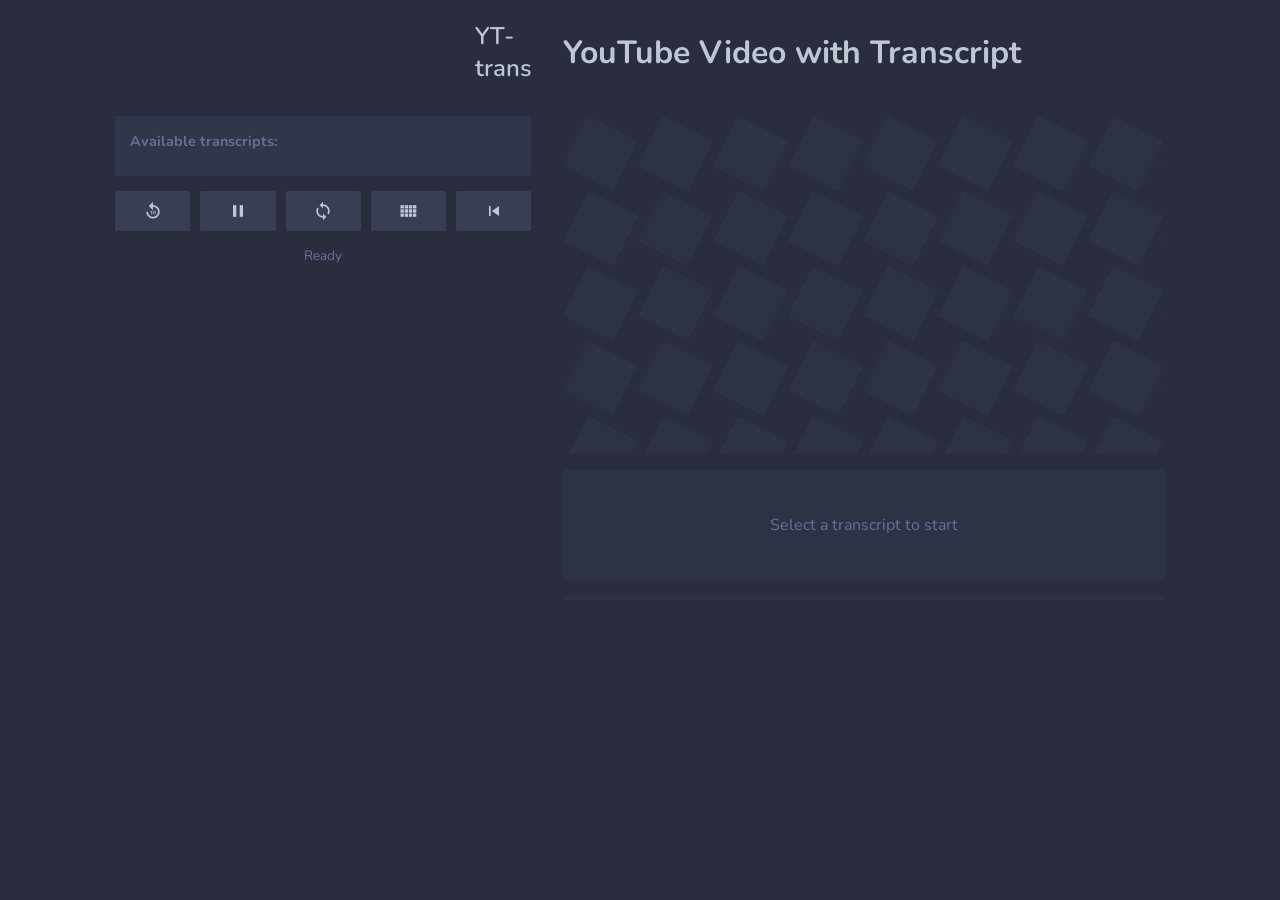
==== index.html @ a0ce28c2 "Add favicon, vocab lint step, and UI polish - Add SVG favicon with play icon - Add vocabulary genera" ====
<!doctype html>
<html lang="en">
	<head>
		<meta charset="UTF-8" />
		<meta name="viewport" content="width=device-width, initial-scale=1.0" />
		<title>YouTube Video with Transcript</title>
		<link rel="icon" href="favicon.svg" type="image/svg+xml" />
		<link rel="preconnect" href="https://fonts.googleapis.com" />
		<link rel="preconnect" href="https://fonts.gstatic.com" crossorigin />
		<link
			href="https://fonts.googleapis.com/css2?family=Nunito:ital,wght@0,200..1000;1,200..1000&display=swap"
			rel="stylesheet"
		/>
		<link rel="stylesheet" href="style.css" />
		<link
			href="https://fonts.googleapis.com/icon?family=Material+Icons"
			rel="stylesheet"
		/>
	</head>
	<body>
		<div class="container">
			<div class="header-sidebar">
				<span class="material-icons" style="font-size: 32px; color: #ff0000"
					>play_circle</span
				>
				<span style="font-size: 1.5rem; font-weight: 600; margin-left: 8px"
					>YT-trans</span
				>
			</div>
			<div class="header-main">
				<h1 id="videoTitle">YouTube Video with Transcript</h1>
			</div>

			<div class="sidebar">
				<div class="panel" id="availableTranscripts">
					<h3>Available transcripts:</h3>
					<div id="transcriptTags"></div>
				</div>

				<div class="controls">
					<button onclick="rewind10()" title="Rewind 10 seconds">
						<span class="material-icons">replay_10</span>
					</button>
					<button id="pauseBtn" onclick="togglePause()" title="Pause/Play">
						<span class="material-icons">pause</span>
					</button>
					<button onclick="syncVideo()" title="Sync video to transcript">
						<span class="material-icons">sync</span>
					</button>
					<button
						id="dualBtn"
						onclick="toggleDual()"
						title="Toggle dual translation"
					>
						<span class="material-icons">view_comfy</span>
					</button>
					<button onclick="restartVideo()" title="Restart video">
						<span class="material-icons">skip_previous</span>
					</button>
				</div>

				<div id="status">Ready</div>
			</div>

			<div class="main">
				<div class="video-wrapper">
					<div id="player"></div>
				</div>

				<div class="transcript-container" id="transcript">
					<div class="loading">Select a transcript to start</div>
				</div>

				<div class="progress-bar">
					<div class="progress-fill" id="progressFill"></div>
				</div>
			</div>
		</div>

		<script src="https://www.youtube.com/iframe_api"></script>
		<script>
			let transcriptData = [];
			let translationData = [];
			let hasTranslation = false;
			let activeIndex = -1;
			let availableTranscripts = [];
			let currentTime = 0;
			let totalDuration = 0;
			let isPaused = false;
			let isDualMode = false;
			let player = null;
			let syncInterval = null;
			let vocabData = {};
			let currentVideoId = null;

			const statusEl = document.getElementById("status");
			const pauseBtn = document.getElementById("pauseBtn");
			const dualBtn = document.getElementById("dualBtn");
			const transcriptContainer = document.getElementById("transcript");

			function setStatus(msg) {
				statusEl.textContent = msg;
			}

			function parseTranscriptXML(xml) {
				const parser = new DOMParser();
				const doc = parser.parseFromString(xml, "text/xml");
				const texts = doc.querySelectorAll("text");
				const result = [];
				texts.forEach((text) => {
					const start = parseFloat(text.getAttribute("start"));
					const dur = parseFloat(text.getAttribute("dur")) || 3;
					const content = text.textContent.trim();
					if (content) {
						result.push({ time: start, dur: dur, text: content });
					}
				});
				return result;
			}

			function updateDisplay() {
				if (transcriptData.length === 0) return;

				let newIndex = -1;
				for (let i = 0; i < transcriptData.length; i++) {
					if (transcriptData[i].time <= currentTime) {
						newIndex = i;
					} else {
						break;
					}
				}

				if (newIndex !== activeIndex && newIndex >= 0) {
					activeIndex = newIndex;
					renderTranscriptLine();
				}

				if (totalDuration > 0) {
					document.getElementById("progressFill").style.width =
						`${(currentTime / totalDuration) * 100}%`;
				}

				setStatus(
					`${formatTime(currentTime)} / ${formatTime(totalDuration)} | Line ${activeIndex + 1}/${transcriptData.length} ${isPaused ? "(PAUSED)" : ""}`,
				);
			}

			function wrapVocabWords(text) {
				if (!vocabData || Object.keys(vocabData).length === 0) return text;
				const sorted = Object.keys(vocabData).sort((a, b) => b.length - a.length);
				let result = text;
				for (const word of sorted) {
					const regex = new RegExp(`(^|[^\\wáéíóúüñÁÉÍÓÚÜÑ])(${word.replace(/[.*+?^${}()|[\]\\]/g, "\\$&")})(?=[^\\wáéíóúüñÁÉÍÓÚÜÑ]|$)`, "gi");
					result = result.replace(
						regex,
						`$1<span class="vocab-word" data-en="${vocabData[word]}">$2</span>`
					);
				}
				return result;
			}

			function renderTranscriptLine() {
				if (activeIndex < 0 || activeIndex >= transcriptData.length) return;

				const original = wrapVocabWords(transcriptData[activeIndex].text);
				const translated =
					hasTranslation && translationData[activeIndex]
						? translationData[activeIndex].text
						: null;

				if (isDualMode && translated) {
					transcriptContainer.innerHTML = `
                    <div class="transcript-dual">
                        <div class="transcript-line original"><span>${original}</span></div>
                        <div class="transcript-line translated"><span>${translated}</span></div>
                    </div>`;
				} else {
					transcriptContainer.innerHTML = `<div class="transcript-line"><span>${original}</span></div>`;
				}
			}

			function formatTime(seconds) {
				const mins = Math.floor(seconds / 60);
				const secs = Math.floor(seconds % 60);
				return `${mins}:${secs.toString().padStart(2, "0")}`;
			}

			function syncFromVideo() {
				if (!player || !player.getCurrentTime) return;

				currentTime = player.getCurrentTime();
				updateDisplay();
			}

			function setPaused(paused) {
				if (isPaused === paused) return;

				isPaused = paused;

				const icon = pauseBtn.querySelector(".material-icons");
				if (isPaused) {
					icon.textContent = "play_arrow";
					pauseBtn.classList.add("active");
					if (player) player.pauseVideo();
				} else {
					icon.textContent = "pause";
					pauseBtn.classList.remove("active");
					if (player) player.playVideo();
				}

				updateDisplay();
			}

			function toggleDual() {
				isDualMode = !isDualMode;
				dualBtn.classList.toggle("active", isDualMode);
				if (activeIndex >= 0) {
					renderTranscriptLine();
				}
			}

			function startSync() {
				if (syncInterval) clearInterval(syncInterval);
				syncInterval = setInterval(syncFromVideo, 200);
			}

			function togglePause() {
				setPaused(!isPaused);
			}

			function syncVideo() {
				if (player) {
					player.seekTo(currentTime, true);
					setStatus(`Synced video to ${formatTime(currentTime)}`);
				}
			}

			function restartVideo() {
				currentTime = 0;
				activeIndex = -1;
				isPaused = false;

				if (player) {
					player.seekTo(0, true);
					player.playVideo();
				}

				const icon = pauseBtn.querySelector(".material-icons");
				if (icon) icon.textContent = "pause";
				pauseBtn.classList.remove("active");

				setStatus("Restarted");
				updateDisplay();
			}

			function rewind10() {
				currentTime = Math.max(0, currentTime - 10);
				activeIndex = -1;

				if (player) {
					player.seekTo(currentTime, true);
				}

				updateDisplay();
			}

			async function loadAvailableTranscripts() {
				try {
					const response = await fetch("/api/transcripts");
					availableTranscripts = await response.json();
					const tagsContainer = document.getElementById("transcriptTags");
					if (availableTranscripts.length === 0) {
						tagsContainer.innerHTML =
							'<span style="color: #666">No local transcripts found</span>';
					} else {
						tagsContainer.innerHTML = availableTranscripts
							.map((t) => {
								const title = t.title || t.videoId;
								const icon = t.hasTranslation
									? '<span class="material-icons icon-sm">translate</span>'
									: '<span class="material-icons icon-sm warning" title="No translation">error_outline</span>';
								return `<span class="transcript-tag" id="tag-${t.videoId}" onclick="loadByVideoId('${t.videoId}')" title="${title}">${title} ${icon}</span>`;
							})
							.join("");
					}
				} catch (e) {
					console.error("Failed to load transcript list:", e);
				}
			}

			async function fetchTranscript(videoId) {
				transcriptContainer.innerHTML =
					'<div class="loading">Loading transcript...</div>';

				try {
					const response = await fetch(`/api/transcript?v=${videoId}`);
					if (!response.ok) throw new Error("No transcript available");

					const contentType = response.headers.get("content-type");
					if (contentType && contentType.includes("json")) {
						const json = await response.json();
						throw new Error(json.error || "No transcript");
					}

					const xml = await response.text();
					transcriptData = parseTranscriptXML(xml);

					if (transcriptData.length === 0)
						throw new Error("Empty transcript");

					totalDuration =
						transcriptData[transcriptData.length - 1].time +
						transcriptData[transcriptData.length - 1].dur;

					setStatus(
						`Loaded ${transcriptData.length} lines, duration: ${formatTime(totalDuration)}`,
					);
				} catch (error) {
					console.error("Transcript error:", error);
					transcriptContainer.innerHTML = `<div class="error">No transcript available</div>`;
				}
			}

			async function fetchTranslation(videoId) {
				try {
					const response = await fetch(`/api/translation?v=${videoId}`);
					if (!response.ok) {
						hasTranslation = false;
						return;
					}

					const contentType = response.headers.get("content-type");
					if (contentType && contentType.includes("json")) {
						hasTranslation = false;
						return;
					}

					const xml = await response.text();
					translationData = parseTranscriptXML(xml);
					hasTranslation = translationData.length > 0;
				} catch (e) {
					hasTranslation = false;
				}
			}

			async function fetchVocab(videoId) {
				try {
					const response = await fetch(`/api/vocab?v=${videoId}`);
					if (!response.ok) {
						vocabData = {};
						return;
					}
					vocabData = await response.json();
				} catch (e) {
					vocabData = {};
				}
			}

			function loadByVideoId(videoId) {
				currentVideoId = videoId;
				document.querySelectorAll(".transcript-tag").forEach((tag) => {
					tag.classList.remove("active");
				});
				const activeTag = document.getElementById(`tag-${videoId}`);
				if (activeTag) activeTag.classList.add("active");
				loadVideo(videoId);
			}

			function loadVideo(videoId) {
				if (!videoId) return;

				if (syncInterval) clearInterval(syncInterval);
				isPaused = false;
				activeIndex = -1;

				const icon = pauseBtn.querySelector(".material-icons");
				if (icon) icon.textContent = "pause";
				pauseBtn.classList.remove("active");

				// Update header title with full title
				const titleEl = document.getElementById("videoTitle");
				const transcript = availableTranscripts.find(
					(t) => t.videoId === videoId,
				);
				if (transcript && transcript.fullTitle) {
					titleEl.textContent = transcript.fullTitle;
				} else {
					titleEl.textContent = `Video: ${videoId}`;
				}

				Promise.all([
					fetchTranscript(videoId),
					fetchTranslation(videoId),
					fetchVocab(videoId),
				]).then(() => {
					if (player) {
						player.addEventListener("onStateChange", onPlayerStateChange);
						player.loadVideoById(videoId);
					} else {
						player = new YT.Player("player", {
							videoId: videoId,
							playerVars: {
								playsinline: 1,
								rel: 0,
							},
							events: {
								onReady: () => {
									startSync();
								},
								onStateChange: onPlayerStateChange,
							},
						});
					}
					startSync();
				});
			}

			function onPlayerStateChange(e) {
				if (e.data === YT.PlayerState.PLAYING) {
					isPaused = false;
					const icon = pauseBtn.querySelector(".material-icons");
					if (icon) icon.textContent = "pause";
					pauseBtn.classList.remove("active");
				} else if (e.data === YT.PlayerState.PAUSED) {
					isPaused = true;
					const icon = pauseBtn.querySelector(".material-icons");
					if (icon) icon.textContent = "play_arrow";
					pauseBtn.classList.add("active");
				}
			}

			window.onload = loadAvailableTranscripts;

			// Spacebar = toggle pause
			document.addEventListener("keydown", function (e) {
				if (e.code === "Space") {
					e.preventDefault();
					togglePause();
				}

				// Left arrow = rewind 10s
				if (e.code === "ArrowLeft") {
					e.preventDefault();
					rewind10();
				}

				// S key = sync video to transcript
				if (e.code === "KeyS" && !e.ctrlKey && !e.metaKey) {
					e.preventDefault();
					syncVideo();
				}

				// D key = toggle dual translation
				if (e.code === "KeyD" && !e.ctrlKey && !e.metaKey) {
					e.preventDefault();
					toggleDual();
				}
			});
		</script>
	</body>
</html>
---- style.css ----
:root {
	/* Colors - Palenight Mild Contrast (from Zed) */
	--bg-primary: oklch(30.09% 0.0314 274.11);
	--bg-surface: oklch(33.7% 0.036 273.47);
	--bg-elevated: oklch(32.18% 0.0343 275.1);
	--bg-trans: oklch(26% 0.0343 275);
	--bg-hover: oklch(36.87% 0.0385 274.44);
	--bg-hover-alt: oklch(45.87% 0.0594 275.35);
	--text-muted: oklch(56.48% 0.061 276.39);
	--text-subtle: oklch(55.5% 0.0628 276.48);
	--text-primary: oklch(82.78% 0.0215 261.76);
	--brand: oklch(54.95% 0.1615 297.66);
	--brand-hover: oklch(49.04% 0.1369 296.18);
	--text-accent: oklch(85.61% 0.0943 225.87);
	--text-error: oklch(65.39% 0.1926 25.14);
	--text-warning: oklch(86.22% 0.1681 88.31);
	--border: oklch(30.98% 0.0308 276.67);
	--border-light: oklch(40% 0.035 275);
	--vocab-underline: oklch(70% 0.08 276);
	--tooltip-bg: oklch(20% 0.04 275);
	--tooltip-text: oklch(95% 0.12 220);
	--tooltip-shadow: oklch(0% 0 0 / 0.3);

	/* Border Radius */
	--radius-xs: 0.25rem;
	--radius-sm: 0.125rem;
	--radius-md: 0.5rem;
	--radius-lg: 0.75rem;

	--font-mono: "Nunito", monospace;
}

* {
	box-sizing: border-box;
	margin: 0;
	padding: 0;
}

body {
	font-family:
		"Nunito",
		-apple-system,
		BlinkMacSystemFont,
		"Segoe UI",
		Roboto,
		sans-serif;
	background: var(--bg-primary);
	color: var(--text-primary);
	min-height: 100vh;
	padding: 1.25rem;
}

.container {
	max-width: 82vw;
	margin: 0 auto;
	display: grid;
	grid-template-columns: 26rem 1fr;
	gap: 2rem;
}

.sidebar {
	display: flex;
	flex-direction: column;
	gap: 0.9375rem;
}

.main {
	display: flex;
	flex-direction: column;
	gap: 0.9375rem;
}

h1 {
	text-align: left;
	margin-bottom: 0;
	font-size: 2rem;
	display: flex;
	align-items: center;
}

.header-sidebar {
	display: flex;
	align-items: center;
	justify-content: flex-start;
}

.header-main {
	display: flex;
	align-items: center;
}

button {
	background: var(--brand);
	padding: 0.625rem 1rem;
	color: var(--text-primary);
	border: none;
	border-radius: var(--radius-sm);
	cursor: pointer;
	font-size: 0.875rem;
	font-weight: 600;
	display: flex;
	align-items: center;
	justify-content: center;
	gap: 0.375rem;
}

button:hover {
	background: var(--brand-hover);
}
button:disabled {
	background: var(--text-muted);
	cursor: not-allowed;
}

.panel {
	background: var(--bg-surface);
	border-radius: var(--radius-sm);
	padding: 0.9375rem;
}

.panel h3 {
	margin-bottom: 0.625rem;
	font-size: 0.9rem;
	color: var(--text-subtle);
}

.transcript-tag {
	display: inline-flex;
	align-items: center;
	gap: 0.25rem;
	padding: 0.25rem 0.625rem;
	margin: 0.125rem;
	background: var(--bg-elevated);
	border: 1px solid var(--border-light);
	border-radius: var(--radius-xs);
	cursor: pointer;
	font-size: 0.85rem;
	max-width: 100%;
	overflow: hidden;
	text-overflow: ellipsis;
	white-space: nowrap;
}

.transcript-tag:hover {
	background: var(--bg-hover);
}

.transcript-tag.active {
	background: var(--bg-hover-alt);
	border-color: var(--brand);
}

.video-wrapper {
	position: relative;
	padding-bottom: 56.25%;
	height: 0;
	--s: 75px; /* control the size*/
	--c1: var(--bg-primary);
	--c2: var(--bg-elevated);

	--_g: #0000 90deg, var(--c1) 0;
	background:
		conic-gradient(from 116.56deg at calc(100% / 3) 0, var(--_g)),
		conic-gradient(from -63.44deg at calc(200% / 3) 100%, var(--_g)) var(--c2);
	background-size: var(--s) var(--s);
}

.video-wrapper iframe {
	position: absolute;
	top: 0;
	left: 0;
	width: 100%;
	height: 100%;
	border-radius: var(--radius-sm);
}

.transcript-container {
	border-radius: var(--radius-sm);
	padding: 0;
	min-height: 7rem;
	display: flex;
	align-items: center;
	justify-content: center;
	text-align: center;
	font-family: var(--font-mono);
	background-color: var(--bg-elevated);
	overflow: visible;
	position: relative;
}

.transcript-line {
	font-size: 1.75rem;
	line-height: 1.4;
	padding: 0.5rem 1.5rem;
	width: 100%;
	position: relative;
}

.transcript-dual {
	display: flex;
	flex-direction: column;
	justify-content: center;
	align-items: stretch;
	gap: 0;
	width: 100%;
	min-height: 10rem;
}

.transcript-dual .original {
	font-size: 1.5rem;
	color: var(--text-primary);
	padding: 1rem;
	flex-grow: 1;
	display: flex;
	justify-content: center;
	align-items: center;
}

.transcript-dual .translated {
	color: var(--tooltip-text);
	font-size: 1.4rem;
	background-color: var(--bg-trans);
	padding: 1rem;
	flex-grow: 1;
	display: flex;
	justify-content: center;
	align-items: center;
}

.loading {
	text-align: center;
	padding: 2.5rem;
	color: var(--text-subtle);
}
.error {
	color: var(--text-error);
	text-align: center;
	padding: 1.25rem;
}

.progress-bar {
	width: 100%;
	height: 0.25rem;
	background: var(--bg-elevated);
	border-radius: var(--radius-sm);
	overflow: hidden;
}

.progress-fill {
	height: 100%;
	background: var(--brand);
	transition: width 0.3s;
	width: 0%;
}

.controls {
	display: flex;
	gap: 0.625rem;
	justify-content: center;
}

.controls button {
	font-size: 0.875rem;
	padding: 0.625rem 1rem;
	background: var(--bg-hover);
	flex: 1;
}

.controls button:hover {
	background: var(--bg-hover-alt);
}

.controls button.active {
	background: var(--brand);
}

.controls button .material-icons {
	font-size: 1.25rem;
}

#status {
	text-align: center;
	font-size: 0.85rem;
	color: var(--text-muted);
}

.icon-sm {
	font-size: 1rem !important;
	vertical-align: middle;
	line-height: 1;
}

.transcript-tag .icon-sm {
	margin-left: 0.25rem;
}

.icon-sm.warning {
	color: var(--text-warning);
}

.vocab-word {
	border-bottom: 1px dotted var(--vocab-underline);
	position: relative;
}

.vocab-word:hover::after {
	content: attr(data-en);
	position: absolute;
	bottom: calc(100% + 0.35rem);
	left: 50%;
	transform: translateX(-50%);
	background: var(--tooltip-bg);
	color: var(--tooltip-text);
	padding: 0.5rem 0.75rem;
	border-radius: var(--radius-md);
	font-size: 1.5rem;
	font-family: "Nunito", sans-serif;
	white-space: nowrap;
	pointer-events: none;
	z-index: 100;
	border: 1px solid var(--border);
	box-shadow: 0 2px 8px var(--tooltip-shadow);
}
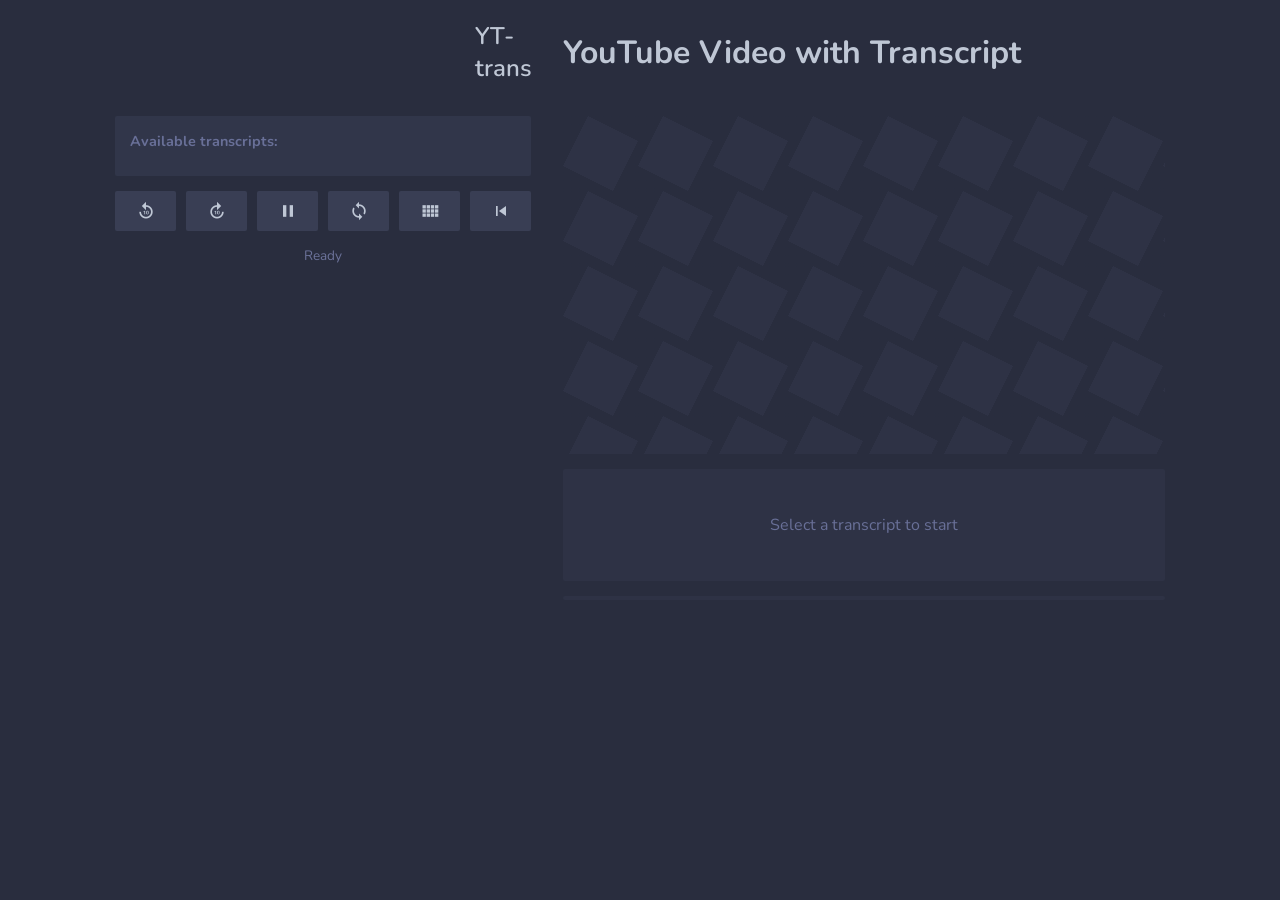
==== commit fa7184dd: "Add forward rewind button and double-tap rewind to previous line" ====
--- a/index.html
+++ b/index.html
@@ -38,8 +38,11 @@
 				</div>
 
 				<div class="controls">
-					<button onclick="rewind10()" title="Rewind 10 seconds">
+					<button onclick="rewindBack()" title="Go to start of current line">
 						<span class="material-icons">replay_10</span>
+					</button>
+					<button onclick="rewindForward()" title="Go to start of next line">
+						<span class="material-icons">forward_10</span>
 					</button>
 					<button id="pauseBtn" onclick="togglePause()" title="Pause/Play">
 						<span class="material-icons">pause</span>
@@ -88,10 +91,11 @@
 			let totalDuration = 0;
 			let isPaused = false;
 			let isDualMode = false;
-			let player = null;
-			let syncInterval = null;
-			let vocabData = {};
-			let currentVideoId = null;
+		let player = null;
+		let syncInterval = null;
+		let vocabData = {};
+		let currentVideoId = null;
+		let lastRewindTime = 0;
 
 			const statusEl = document.getElementById("status");
 			const pauseBtn = document.getElementById("pauseBtn");
@@ -253,8 +257,33 @@
 				updateDisplay();
 			}
 
-			function rewind10() {
-				currentTime = Math.max(0, currentTime - 10);
+			function rewindBack() {
+				const now = Date.now();
+				const isDoubleTap = now - lastRewindTime < 500;
+				lastRewindTime = now;
+
+				if (isDoubleTap && activeIndex > 0) {
+					currentTime = transcriptData[activeIndex - 1].time;
+				} else if (activeIndex >= 0) {
+					currentTime = transcriptData[activeIndex].time;
+				} else {
+					currentTime = Math.max(0, currentTime - 10);
+				}
+				activeIndex = -1;
+
+				if (player) {
+					player.seekTo(currentTime, true);
+				}
+
+				updateDisplay();
+			}
+
+			function rewindForward() {
+				if (activeIndex >= 0 && activeIndex < transcriptData.length - 1) {
+					currentTime = transcriptData[activeIndex + 1].time;
+				} else {
+					currentTime = currentTime + 10;
+				}
 				activeIndex = -1;
 
 				if (player) {
@@ -438,10 +467,16 @@
 					togglePause();
 				}
 
-				// Left arrow = rewind 10s
+				// Left arrow = go to start of current line
 				if (e.code === "ArrowLeft") {
 					e.preventDefault();
-					rewind10();
+					rewindBack();
+				}
+
+				// Right arrow = go to start of next line
+				if (e.code === "ArrowRight") {
+					e.preventDefault();
+					rewindForward();
 				}
 
 				// S key = sync video to transcript
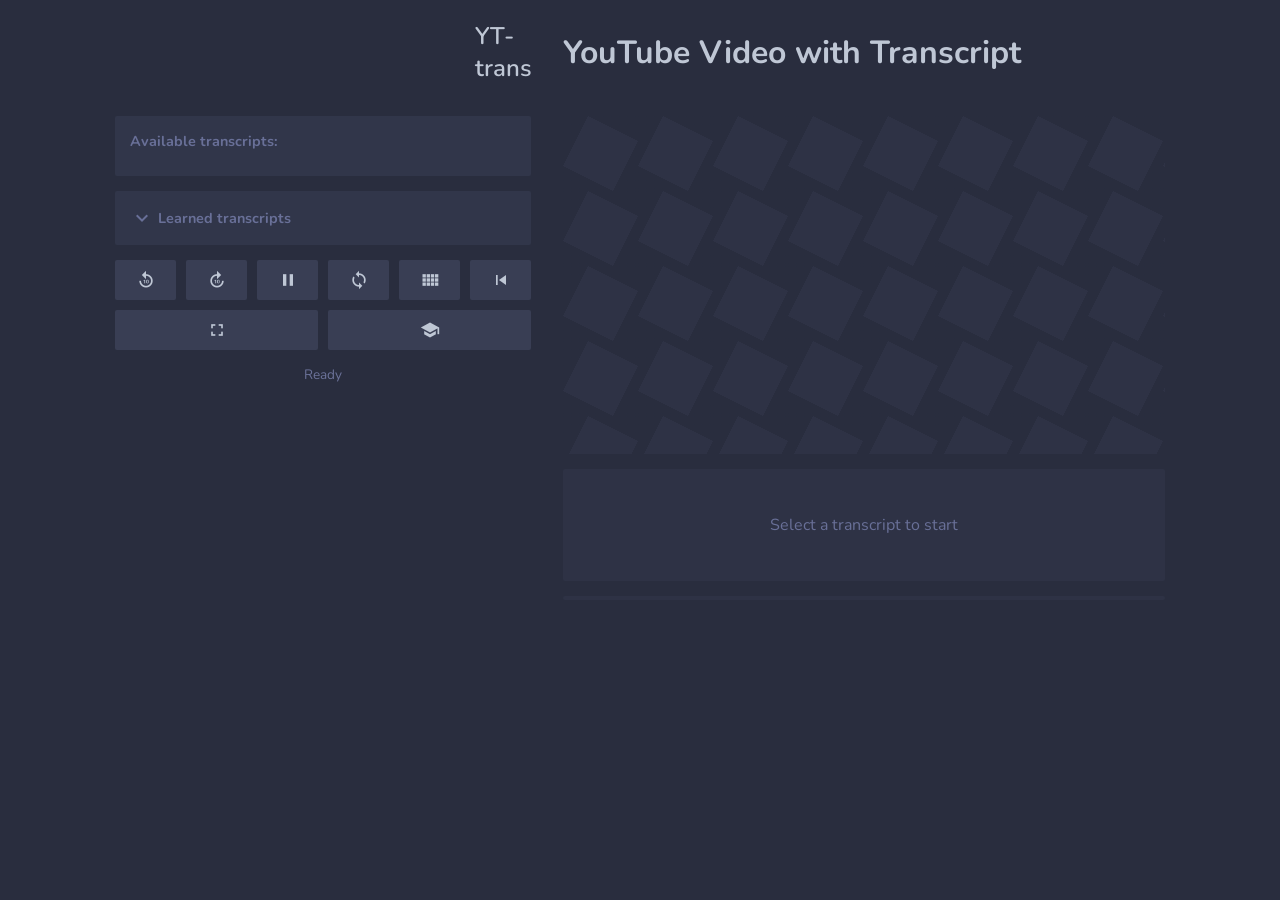
==== commit 4e8e7618: "Add fullscreen mode, learned videos tracking, and UI improvements - Add fullscreen mode with F key t" ====
--- a/index.html
+++ b/index.html
@@ -37,28 +37,42 @@
 					<div id="transcriptTags"></div>
 				</div>
 
+				<div class="panel" id="learnedTranscripts">
+					<h3 class="collapsible-header" onclick="toggleLearnedPanel()">
+						<span class="material-icons" id="learnedToggleIcon">expand_more</span>
+						Learned transcripts
+					</h3>
+					<div id="learnedTags" class="collapsible-content collapsed"></div>
+				</div>
+
 				<div class="controls">
-					<button onclick="rewindBack()" title="Go to start of current line">
+					<button onclick="rewindBack()" title="Go to start of current line (←)">
 						<span class="material-icons">replay_10</span>
 					</button>
-					<button onclick="rewindForward()" title="Go to start of next line">
+					<button onclick="rewindForward()" title="Go to start of next line (→)">
 						<span class="material-icons">forward_10</span>
 					</button>
-					<button id="pauseBtn" onclick="togglePause()" title="Pause/Play">
+					<button id="pauseBtn" onclick="togglePause()" title="Pause/Play (Space)">
 						<span class="material-icons">pause</span>
 					</button>
-					<button onclick="syncVideo()" title="Sync video to transcript">
+					<button onclick="syncVideo()" title="Sync video to transcript (S)">
 						<span class="material-icons">sync</span>
 					</button>
 					<button
 						id="dualBtn"
 						onclick="toggleDual()"
-						title="Toggle dual translation"
+						title="Toggle dual translation (D)"
 					>
 						<span class="material-icons">view_comfy</span>
 					</button>
 					<button onclick="restartVideo()" title="Restart video">
 						<span class="material-icons">skip_previous</span>
+					</button>
+					<button onclick="toggleFullscreen()" title="Toggle fullscreen (F)">
+						<span class="material-icons">fullscreen</span>
+					</button>
+					<button id="learnBtn" onclick="toggleLearned()" title="Mark as learned (L)">
+						<span class="material-icons">school</span>
 					</button>
 				</div>
 
@@ -74,13 +88,41 @@
 					<div class="loading">Select a transcript to start</div>
 				</div>
 
-				<div class="progress-bar">
-					<div class="progress-fill" id="progressFill"></div>
-				</div>
+			<div class="progress-bar">
+				<div class="progress-fill" id="progressFill"></div>
 			</div>
 		</div>
-
-		<script src="https://www.youtube.com/iframe_api"></script>
+	</div>
+
+	<!-- Floating controls for fullscreen mode -->
+	<div class="fullscreen-controls">
+		<button onclick="rewindBack()" title="Go to start of current line (←)">
+			<span class="material-icons">replay_10</span>
+		</button>
+		<button onclick="rewindForward()" title="Go to start of next line (→)">
+			<span class="material-icons">forward_10</span>
+		</button>
+		<button id="fsPauseBtn" onclick="togglePause()" title="Pause/Play (Space)">
+			<span class="material-icons">pause</span>
+		</button>
+		<button onclick="syncVideo()" title="Sync video to transcript (S)">
+			<span class="material-icons">sync</span>
+		</button>
+		<button id="fsDualBtn" onclick="toggleDual()" title="Toggle dual translation (D)">
+			<span class="material-icons">view_comfy</span>
+		</button>
+		<button onclick="restartVideo()" title="Restart video">
+			<span class="material-icons">skip_previous</span>
+		</button>
+		<button onclick="toggleFullscreen()" title="Exit fullscreen (F)">
+			<span class="material-icons">fullscreen_exit</span>
+		</button>
+		<button id="fsLearnBtn" onclick="toggleLearned()" title="Mark as learned (L)">
+			<span class="material-icons">school</span>
+		</button>
+	</div>
+
+	<script src="https://www.youtube.com/iframe_api"></script>
 		<script>
 			let transcriptData = [];
 			let translationData = [];
@@ -91,15 +133,22 @@
 			let totalDuration = 0;
 			let isPaused = false;
 			let isDualMode = false;
-		let player = null;
-		let syncInterval = null;
-		let vocabData = {};
-		let currentVideoId = null;
-		let lastRewindTime = 0;
+			let isFullscreen = false;
+			let player = null;
+			let syncInterval = null;
+			let vocabData = {};
+			let currentVideoId = null;
+			let lastRewindTime = 0;
+			let learnedVideos = JSON.parse(localStorage.getItem("learnedVideos") || "[]");
+			let isLearnedPanelCollapsed = JSON.parse(localStorage.getItem("learnedPanelCollapsed") || "true");
 
 			const statusEl = document.getElementById("status");
 			const pauseBtn = document.getElementById("pauseBtn");
 			const dualBtn = document.getElementById("dualBtn");
+			const fsPauseBtn = document.getElementById("fsPauseBtn");
+			const fsDualBtn = document.getElementById("fsDualBtn");
+			const learnBtn = document.getElementById("learnBtn");
+			const fsLearnBtn = document.getElementById("fsLearnBtn");
 			const transcriptContainer = document.getElementById("transcript");
 
 			function setStatus(msg) {
@@ -202,13 +251,19 @@
 				isPaused = paused;
 
 				const icon = pauseBtn.querySelector(".material-icons");
+				const fsIcon = fsPauseBtn.querySelector(".material-icons");
+				
 				if (isPaused) {
-					icon.textContent = "play_arrow";
+					if (icon) icon.textContent = "play_arrow";
+					if (fsIcon) fsIcon.textContent = "play_arrow";
 					pauseBtn.classList.add("active");
+					fsPauseBtn.classList.add("active");
 					if (player) player.pauseVideo();
 				} else {
-					icon.textContent = "pause";
+					if (icon) icon.textContent = "pause";
+					if (fsIcon) fsIcon.textContent = "pause";
 					pauseBtn.classList.remove("active");
+					fsPauseBtn.classList.remove("active");
 					if (player) player.playVideo();
 				}
 
@@ -218,9 +273,59 @@
 			function toggleDual() {
 				isDualMode = !isDualMode;
 				dualBtn.classList.toggle("active", isDualMode);
+				fsDualBtn.classList.toggle("active", isDualMode);
 				if (activeIndex >= 0) {
 					renderTranscriptLine();
 				}
+			}
+
+			function toggleFullscreen() {
+				isFullscreen = !isFullscreen;
+				document.body.classList.toggle("fullscreen", isFullscreen);
+				
+				// Sync button states
+				const fsPauseIcon = fsPauseBtn.querySelector(".material-icons");
+				const pauseIcon = pauseBtn.querySelector(".material-icons");
+				if (fsPauseIcon && pauseIcon) {
+					fsPauseIcon.textContent = pauseIcon.textContent;
+				}
+				fsPauseBtn.classList.toggle("active", isPaused);
+				fsDualBtn.classList.toggle("active", isDualMode);
+				updateLearnedButtonState();
+			}
+
+			function toggleLearned() {
+				if (!currentVideoId) return;
+				
+				const index = learnedVideos.indexOf(currentVideoId);
+				if (index > -1) {
+					learnedVideos.splice(index, 1);
+				} else {
+					learnedVideos.push(currentVideoId);
+				}
+				
+				localStorage.setItem("learnedVideos", JSON.stringify(learnedVideos));
+				updateLearnedButtonState();
+				loadAvailableTranscripts();
+			}
+
+			function updateLearnedButtonState() {
+				const isLearned = learnedVideos.includes(currentVideoId);
+				learnBtn.classList.toggle("active", isLearned);
+				fsLearnBtn.classList.toggle("active", isLearned);
+				learnBtn.title = isLearned ? "Mark as not learned (L)" : "Mark as learned (L)";
+				fsLearnBtn.title = isLearned ? "Mark as not learned (L)" : "Mark as learned (L)";
+			}
+
+			function toggleLearnedPanel() {
+				isLearnedPanelCollapsed = !isLearnedPanelCollapsed;
+				localStorage.setItem("learnedPanelCollapsed", JSON.stringify(isLearnedPanelCollapsed));
+				
+				const content = document.getElementById("learnedTags");
+				const icon = document.getElementById("learnedToggleIcon");
+				
+				content.classList.toggle("collapsed", isLearnedPanelCollapsed);
+				icon.textContent = isLearnedPanelCollapsed ? "chevron_right" : "expand_more";
 			}
 
 			function startSync() {
@@ -297,12 +402,20 @@
 				try {
 					const response = await fetch("/api/transcripts");
 					availableTranscripts = await response.json();
+					
 					const tagsContainer = document.getElementById("transcriptTags");
-					if (availableTranscripts.length === 0) {
+					const learnedContainer = document.getElementById("learnedTags");
+					
+					// Separate learned and unlearned
+					const unlearned = availableTranscripts.filter(t => !learnedVideos.includes(t.videoId));
+					const learned = availableTranscripts.filter(t => learnedVideos.includes(t.videoId));
+					
+					// Render unlearned transcripts
+					if (unlearned.length === 0) {
 						tagsContainer.innerHTML =
-							'<span style="color: #666">No local transcripts found</span>';
+							'<span style="color: #666">No transcripts to learn</span>';
 					} else {
-						tagsContainer.innerHTML = availableTranscripts
+						tagsContainer.innerHTML = unlearned
 							.map((t) => {
 								const title = t.title || t.videoId;
 								const icon = t.hasTranslation
@@ -312,6 +425,28 @@
 							})
 							.join("");
 					}
+					
+					// Render learned transcripts
+					if (learned.length === 0) {
+						learnedContainer.innerHTML =
+							'<span style="color: #666; font-size: 0.85rem;">No learned transcripts yet</span>';
+					} else {
+						learnedContainer.innerHTML = learned
+							.map((t) => {
+								const title = t.title || t.videoId;
+								const icon = t.hasTranslation
+									? '<span class="material-icons icon-sm">translate</span>'
+									: '<span class="material-icons icon-sm warning" title="No translation">error_outline</span>';
+								return `<span class="transcript-tag learned" id="tag-${t.videoId}" onclick="loadByVideoId('${t.videoId}')" title="${title}">${title} ${icon}</span>`;
+							})
+							.join("");
+					}
+					
+					// Initialize learned panel state
+					const content = document.getElementById("learnedTags");
+					const icon = document.getElementById("learnedToggleIcon");
+					content.classList.toggle("collapsed", isLearnedPanelCollapsed);
+					icon.textContent = isLearnedPanelCollapsed ? "chevron_right" : "expand_more";
 				} catch (e) {
 					console.error("Failed to load transcript list:", e);
 				}
@@ -392,6 +527,7 @@
 				});
 				const activeTag = document.getElementById(`tag-${videoId}`);
 				if (activeTag) activeTag.classList.add("active");
+				updateLearnedButtonState();
 				loadVideo(videoId);
 			}
 
@@ -490,6 +626,18 @@
 					e.preventDefault();
 					toggleDual();
 				}
+
+				// F key = toggle fullscreen
+				if (e.code === "KeyF" && !e.ctrlKey && !e.metaKey) {
+					e.preventDefault();
+					toggleFullscreen();
+				}
+
+				// L key = toggle learned
+				if (e.code === "KeyL" && !e.ctrlKey && !e.metaKey) {
+					e.preventDefault();
+					toggleLearned();
+				}
 			});
 		</script>
 	</body>
--- a/style.css
+++ b/style.css
@@ -58,6 +58,71 @@
 	gap: 2rem;
 }
 
+/* Fullscreen mode */
+body.fullscreen {
+	padding: 0;
+}
+
+body.fullscreen .header-sidebar,
+body.fullscreen .header-main,
+body.fullscreen .sidebar {
+	display: none;
+}
+
+body.fullscreen .container {
+	max-width: 100vw;
+	grid-template-columns: 1fr;
+	gap: 0;
+	height: 100vh;
+}
+
+body.fullscreen .main {
+	height: 100vh;
+	justify-content: center;
+}
+
+body.fullscreen .video-wrapper {
+	flex: 1;
+	padding-bottom: 0;
+	min-height: 50vh;
+}
+
+body.fullscreen .transcript-container {
+	min-height: 20vh;
+}
+
+/* Floating controls for fullscreen */
+.fullscreen-controls {
+	position: fixed;
+	top: 2rem;
+	left: 50%;
+	transform: translateX(-50%);
+	display: none;
+	background: var(--bg-surface);
+	padding: 0.75rem 1rem;
+	border-radius: var(--radius-md);
+	box-shadow: 0 4px 20px rgba(0, 0, 0, 0.4);
+	z-index: 1000;
+	gap: 0.5rem;
+}
+
+body.fullscreen .fullscreen-controls {
+	display: flex;
+}
+
+.fullscreen-controls button {
+	background: var(--bg-hover);
+	padding: 0.5rem 0.75rem;
+}
+
+.fullscreen-controls button:hover {
+	background: var(--bg-hover-alt);
+}
+
+.fullscreen-controls button.active {
+	background: var(--brand);
+}
+
 .sidebar {
 	display: flex;
 	flex-direction: column;
@@ -257,6 +322,7 @@
 	display: flex;
 	gap: 0.625rem;
 	justify-content: center;
+	flex-wrap: wrap;
 }
 
 .controls button {
@@ -321,3 +387,51 @@
 	border: 1px solid var(--border);
 	box-shadow: 0 2px 8px var(--tooltip-shadow);
 }
+
+/* Learned transcripts panel */
+.transcript-tag.learned {
+	opacity: 0.6;
+	background: var(--bg-trans);
+	border-color: var(--border);
+}
+
+.transcript-tag.learned:hover {
+	opacity: 0.8;
+}
+
+.collapsible-header {
+	cursor: pointer;
+	display: flex;
+	align-items: center;
+	gap: 0.25rem;
+	user-select: none;
+}
+
+.collapsible-header:hover {
+	color: var(--text-primary);
+}
+
+.collapsible-content {
+	overflow: hidden;
+	transition: max-height 0.4s cubic-bezier(0.4, 0, 0.2, 1), opacity 0.3s ease;
+	max-height: 2000px;
+	opacity: 1;
+}
+
+.collapsible-content.collapsed {
+	max-height: 0;
+	opacity: 0;
+}
+
+#learnedTranscripts h3 {
+	margin-bottom: 0;
+}
+
+#learnedTranscripts .collapsible-content:not(.collapsed) {
+	margin-top: 0.625rem;
+}
+
+button.active {
+	background: var(--text-accent);
+}
+
